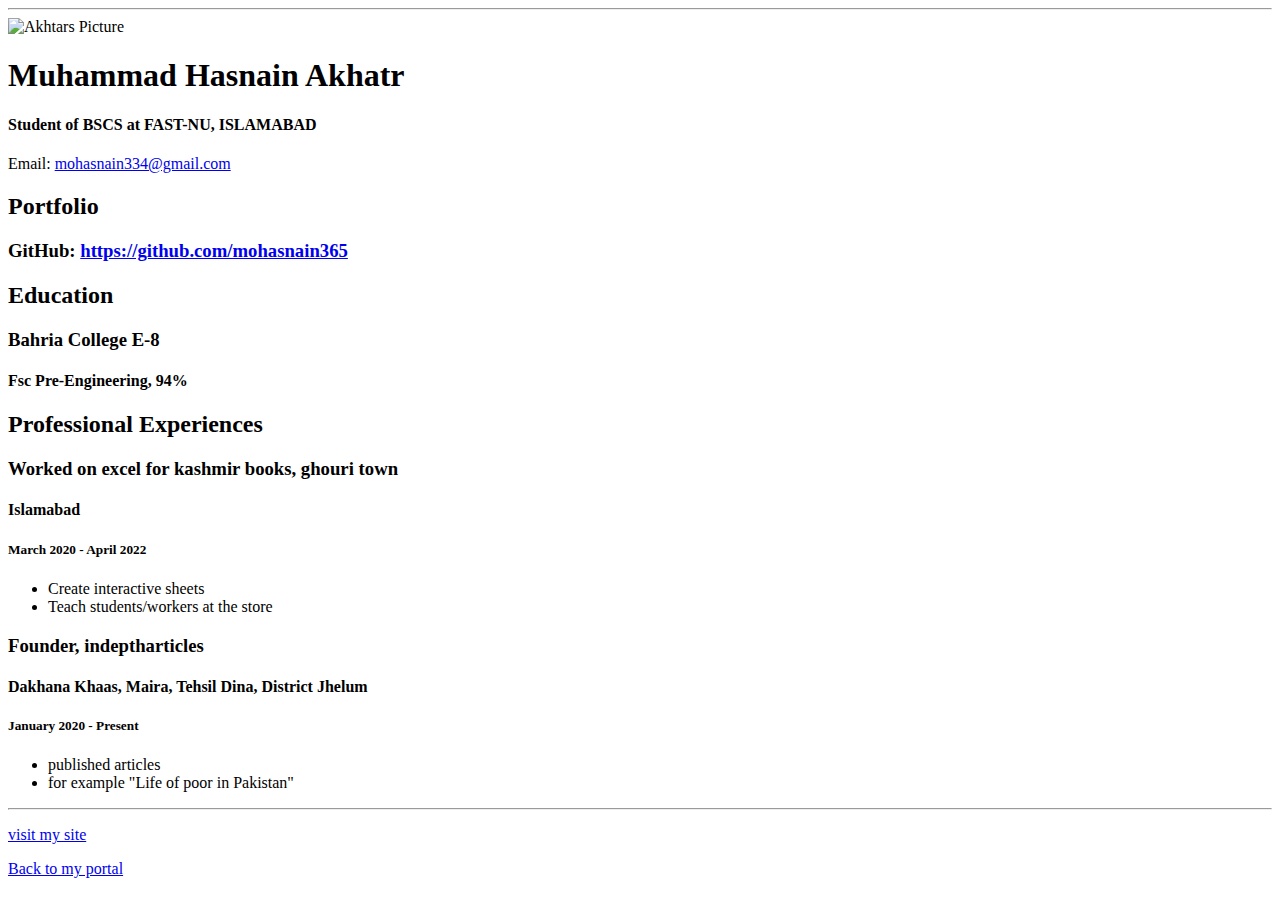
==== resume.html @ 9657f030 "Add files via upload" ====
<!doctype html>

<!-- this is a comment for human! -->

<html lang="en">

  <header>
    <title>Muhammad Hasnain Akhtar's Resume</title>
    <link rel="stylesheet" href="css/master.css">
    <link rel="FaviconIcon" href="favicon.ico" type="image/x-icon">
    <link rel="shortcut" href="favicon.ico" type="image/x-icon">
    <meta name="viewport" content="width-device-width, initial-sacle-1, shrink-to-fit=no">
    <meta name="name" content="Muhammad Hasnain Akhtar's Portal">
    <meta name="robots" contents="noindex, nofollow">
  </header>

  <body>
    <hr>

    <img src="images/headshot.jpg" alt="Akhtars Picture" width="20%">

    <h1>Muhammad Hasnain Akhatr</h1>
    <h4>Student of BSCS at FAST-NU, ISLAMABAD</h4>

    <p>Email: <a href="mailto:mohasnain334@gmail.com" target="_blank">mohasnain334@gmail.com</a></p>
    <!-- don't post physical address, personal phone number or other personal information on the web! -->

    <h2>Portfolio</h2>
      <h3>GitHub: <a href="https://github.com/mohasnain365" target="_blank">https://github.com/mohasnain365</a></h3>

    <h2>Education</h2>

    <h3>Bahria College E-8</h3>
    <h4>Fsc Pre-Engineering, 94%</h4>

    <h2>Professional Experiences</h2>

    <h3>Worked on excel for kashmir books, ghouri town</h3>
    <h4>Islamabad</h4>
    <h5>March 2020 - April 2022</h5>
      <ul>
        <li>Create interactive sheets </li>
        <li>Teach students/workers at the store</li>
      </ul>

    <h3>Founder, indeptharticles</h3>
    <h4>Dakhana Khaas, Maira, Tehsil Dina, District Jhelum</h4>
    <h5>January 2020 - Present</h5>
      <ul>
        <li>published articles</li>
        <li>for example "Life of poor in Pakistan"</li>
      </ul>
  </body>

  <footer>
  <hr>
  <p><a href="https://indeptharticles.com">visit my site</a><p>
  <p><a href="index.html">Back to my portal</a><p>
  </footer>

</html>
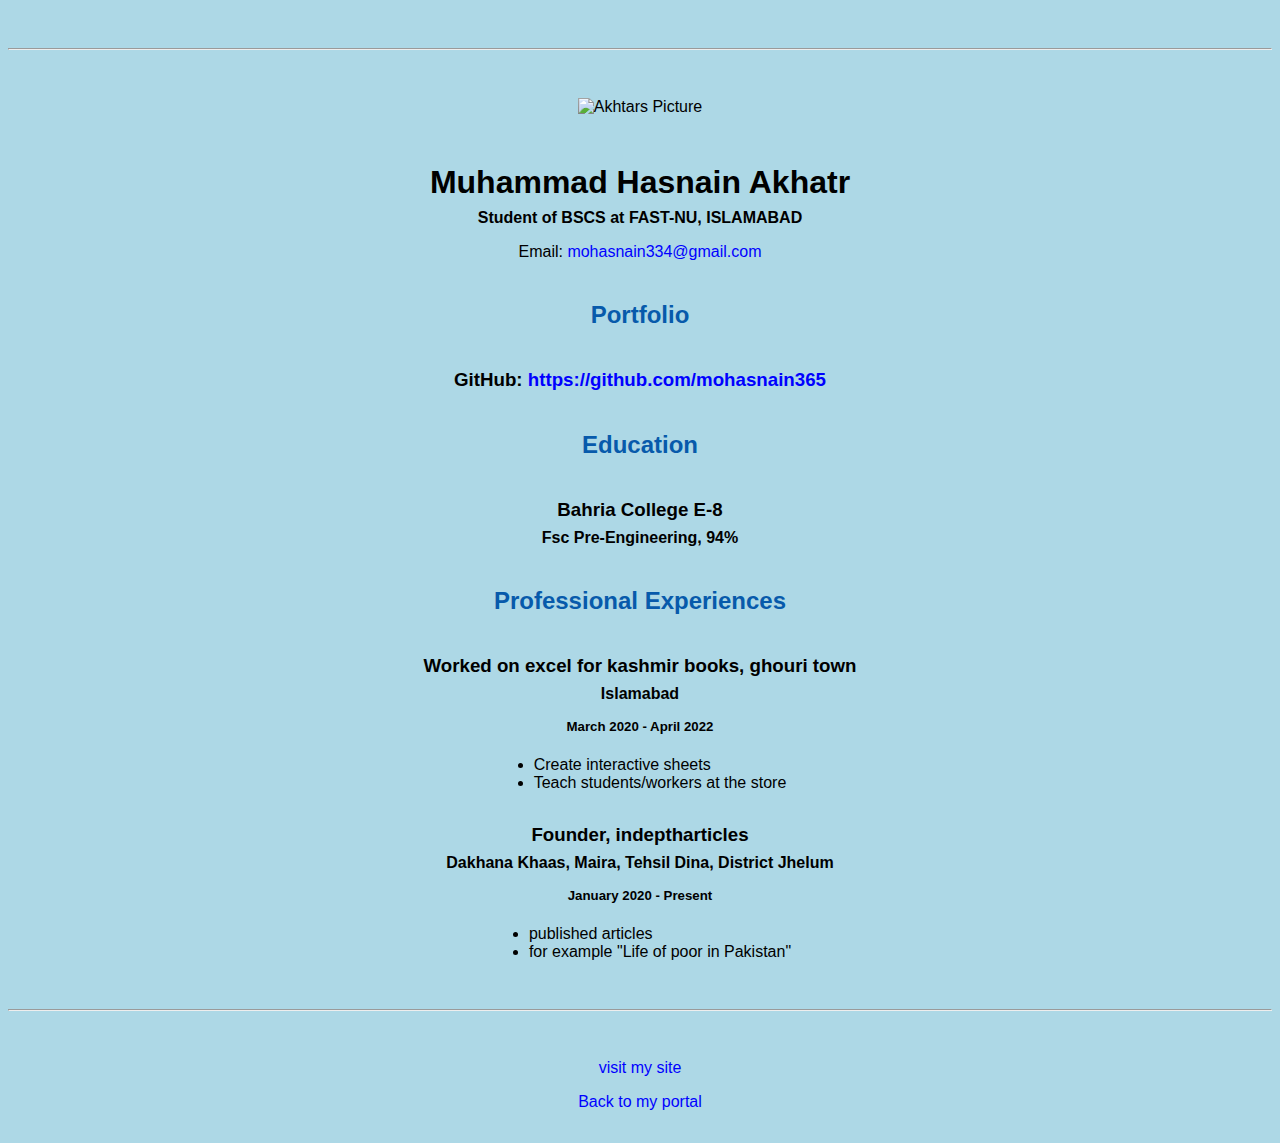
==== commit 7083d025: "Update resume.html" ====
--- a/resume.html
+++ b/resume.html
@@ -17,7 +17,7 @@
   <body>
     <hr>
 
-    <img src="images/headshot.jpg" alt="Akhtars Picture" width="20%">
+    <img src="FAST ID 2.jpg" alt="Akhtars Picture" width="20%">
 
     <h1>Muhammad Hasnain Akhatr</h1>
     <h4>Student of BSCS at FAST-NU, ISLAMABAD</h4>
--- a/css/master.css
+++ b/css/master.css
@@ -0,0 +1,63 @@
+/* Cascading stylesheet for the website */
+
+/* Text inside these asterisks and slashes are comments for human */
+
+  a {
+  color: blue;  /* set the text color to blue here */
+    text-decoration: none; /* This means we do not want hyperlinks to be underlined */
+  }
+
+  a:hover {
+  color: red;  /* set the text color to red here */
+    text-decoration: none; /* This means we do not want hyperlinks to be underlined */
+  }
+
+  body {
+  background-color: lightblue;  /* set the background color here */
+  color: black;  /* set the text color to black here */
+  font-family: Arial, Helvetica, sans-serif;  /* set the font here */
+  text-align: center;  /* set the text alignment here */
+   }
+
+  footer {
+    margin-top: 2rem;
+    margin-bottom: 2rem;
+  }
+
+  h1 {
+    margin-bottom: 0.5rem;
+    margin-top: 3rem;
+   }
+
+  h2 {
+  color: #075AAB;  /* set the text color of to #075AAB here */
+    /* set both the bottom margin and top margin to 2.5rem here */
+    margin-bottom: 2.5rem;
+    margin-top: 2.5rem;
+   }
+
+  h3 {
+    margin-bottom: 0;
+    margin-top: 2rem;
+  }
+
+  h4 {
+    margin-bottom: 1rem;
+    margin-top: 0.5rem;
+  }
+
+  h5 {
+    margin-top: 0.5rem;
+  }
+
+  hr {
+    margin-bottom: 3rem;
+    margin-top: 3rem;
+  }
+
+  /* this controls how the bullet points in the resume page looks */
+  ul {
+    display: table;
+    margin: 0 auto;
+    text-align: left;
+  }
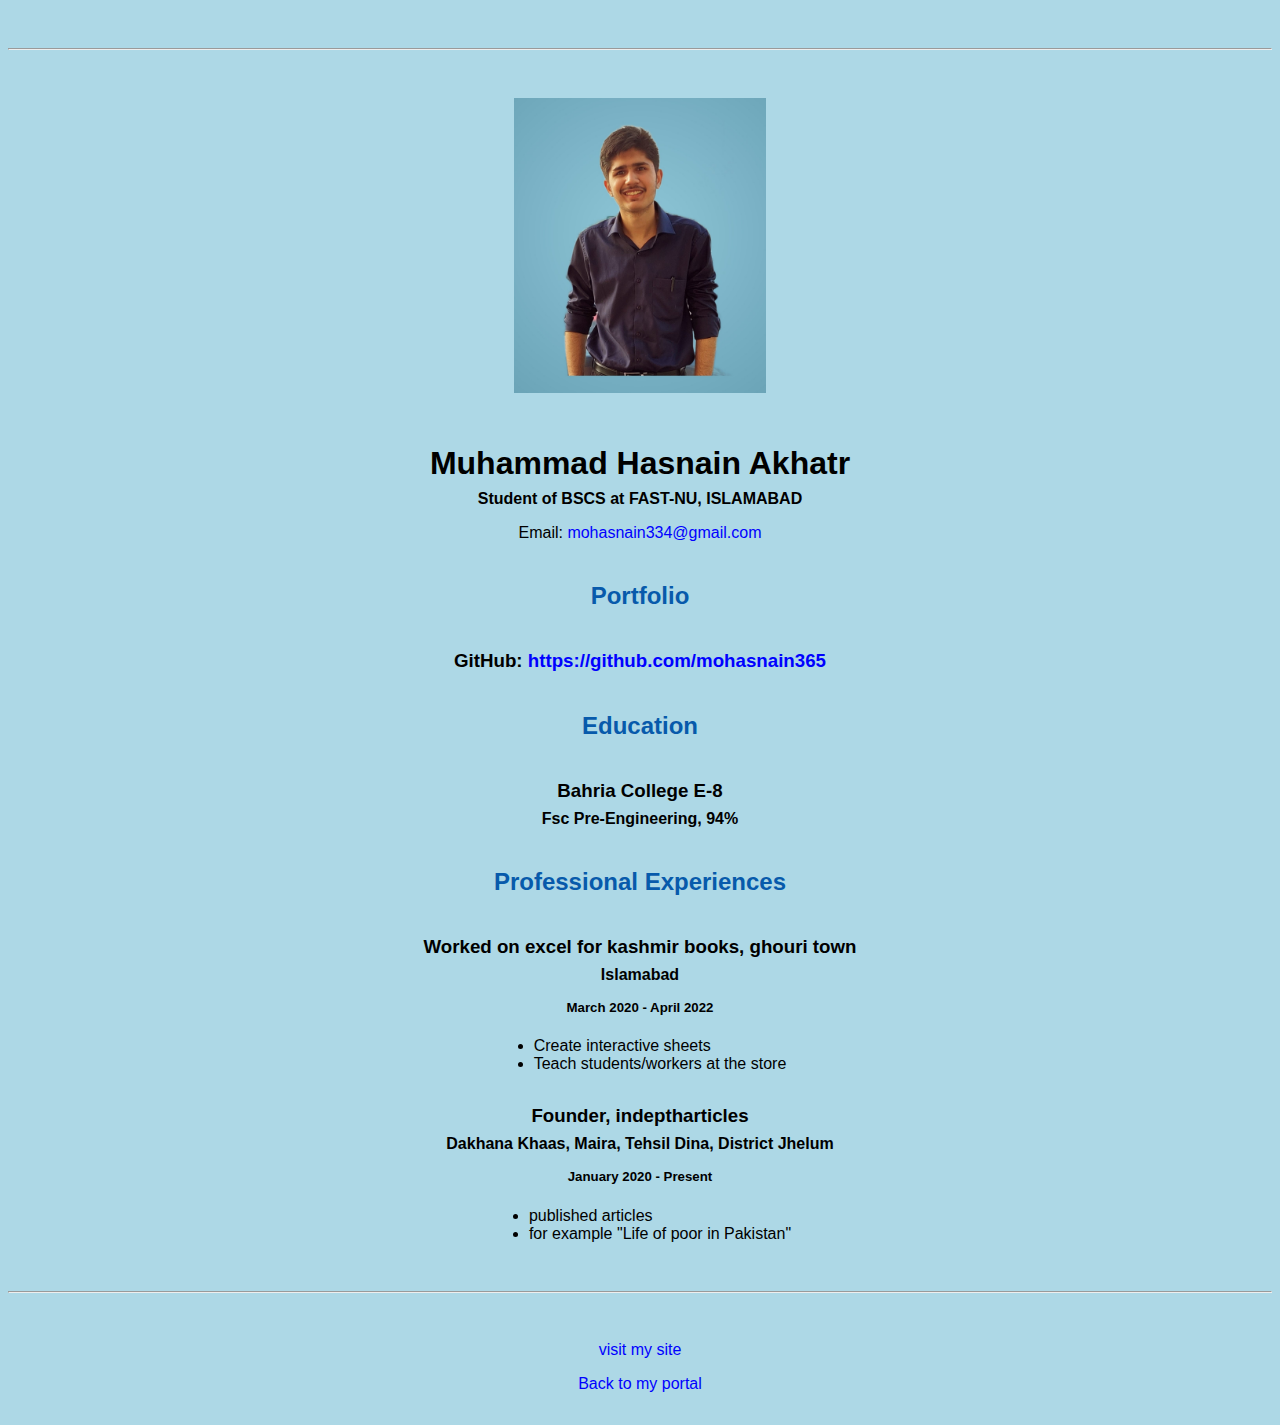
==== commit 4ae5ef61: "Update resume.html" ====
--- a/resume.html
+++ b/resume.html
@@ -17,7 +17,7 @@
   <body>
     <hr>
 
-    <img src="FAST ID 2.jpg" alt="Akhtars Picture" width="20%">
+    <img src="images/FAST ID 2.jpg" alt="Akhtars Picture" width="20%">
 
     <h1>Muhammad Hasnain Akhatr</h1>
     <h4>Student of BSCS at FAST-NU, ISLAMABAD</h4>
